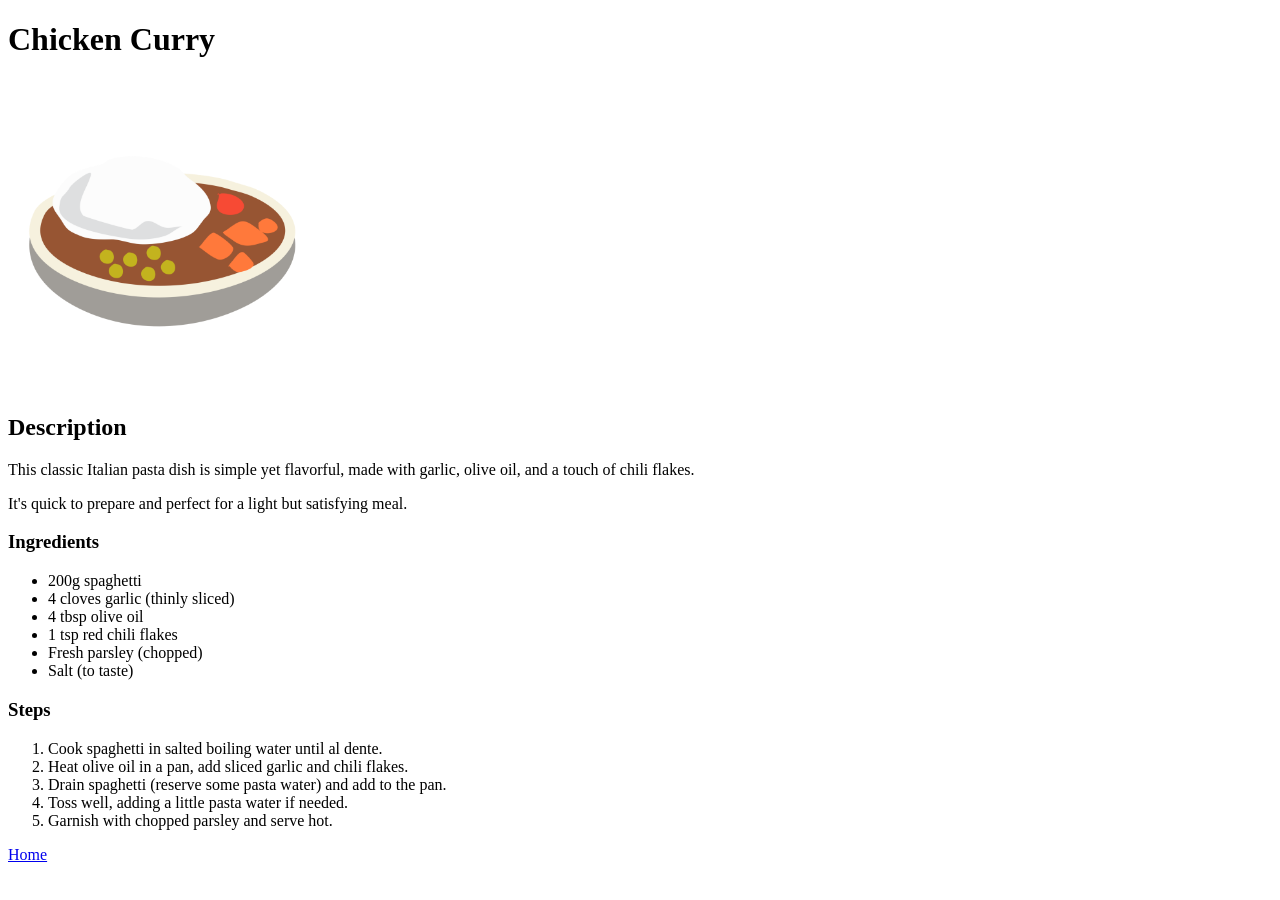
==== recipes/chicken_curry.html @ b69e0784 "Complete chicken curry page" ====
<!DOCTYPE html>
<html lang="en">
<head>
    <meta charset="UTF-8">
    <meta name="viewport" content="width=device-width, initial-scale=1.0">
    <title>Chicken Curry</title>
</head>
<body>
    
    <h1>Chicken Curry</h1>
    
    <img src="../images/Curry-PNG.png" alt="'Chicken Curry" width="310">
    
    <h2>Description</h2>
    
    <p>This classic Italian pasta dish is simple yet flavorful, made with garlic, olive oil, and a touch of chili flakes.</p>
    <p>It's quick to prepare and perfect for a light but satisfying meal.</p> 
    
    <h3>Ingredients</h3>
    <ul>
        <li>200g spaghetti</li>
        <li>4 cloves garlic (thinly sliced)</li>
        <li>4 tbsp olive oil</li>
        <li>1 tsp red chili flakes</li>
        <li>Fresh parsley (chopped)</li>
        <li>Salt (to taste)</li>
    </ul>
    
    <h3>Steps</h3>
    <ol>
        <li>Cook spaghetti in salted boiling water until al dente.</li>
        <li>Heat olive oil in a pan, add sliced garlic and chili flakes.</li>
        <li>Drain spaghetti (reserve some pasta water) and add to the pan.</li>
        <li>Toss well, adding a little pasta water if needed.</li>
        <li>Garnish with chopped parsley and serve hot.</li>
    </ol>

    <a href="../index.html">Home</a>
</body>
</html>
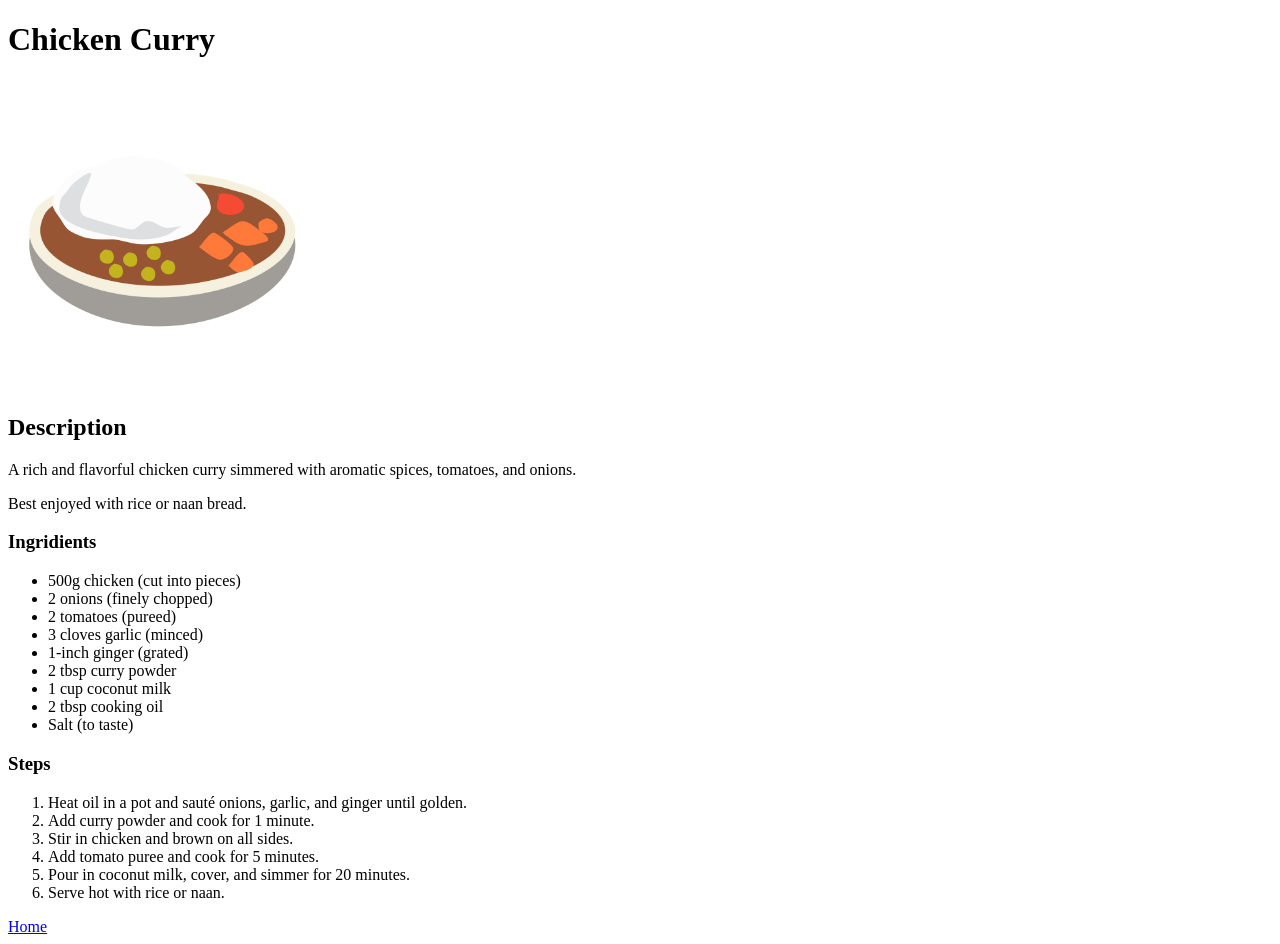
==== commit 0bd3174a: "Fix choclate_chip_cookies.html, Complete other recipes Greek salad was accidentally coded into chocl" ====
--- a/recipes/chicken_curry.html
+++ b/recipes/chicken_curry.html
@@ -6,35 +6,35 @@
     <title>Chicken Curry</title>
 </head>
 <body>
-    
     <h1>Chicken Curry</h1>
-    
-    <img src="../images/Curry-PNG.png" alt="'Chicken Curry" width="310">
-    
+    <img src="../images/Curry-PNG.png" alt="Chicken Curry" width="310">
+
     <h2>Description</h2>
-    
-    <p>This classic Italian pasta dish is simple yet flavorful, made with garlic, olive oil, and a touch of chili flakes.</p>
-    <p>It's quick to prepare and perfect for a light but satisfying meal.</p> 
-    
-    <h3>Ingredients</h3>
+    <p>A rich and flavorful chicken curry simmered with aromatic spices, tomatoes, and onions.</p>
+    <p>Best enjoyed with rice or naan bread.</p>
+
+    <h3>Ingridients</h3>
     <ul>
-        <li>200g spaghetti</li>
-        <li>4 cloves garlic (thinly sliced)</li>
-        <li>4 tbsp olive oil</li>
-        <li>1 tsp red chili flakes</li>
-        <li>Fresh parsley (chopped)</li>
+        <li>500g chicken (cut into pieces)</li>
+        <li>2 onions (finely chopped)</li>
+        <li>2 tomatoes (pureed)</li>
+        <li>3 cloves garlic (minced)</li>
+        <li>1-inch ginger (grated)</li>
+        <li>2 tbsp curry powder</li>
+        <li>1 cup coconut milk</li>
+        <li>2 tbsp cooking oil</li>
         <li>Salt (to taste)</li>
     </ul>
-    
+
     <h3>Steps</h3>
     <ol>
-        <li>Cook spaghetti in salted boiling water until al dente.</li>
-        <li>Heat olive oil in a pan, add sliced garlic and chili flakes.</li>
-        <li>Drain spaghetti (reserve some pasta water) and add to the pan.</li>
-        <li>Toss well, adding a little pasta water if needed.</li>
-        <li>Garnish with chopped parsley and serve hot.</li>
+        <li>Heat oil in a pot and sauté onions, garlic, and ginger until golden.</li>
+        <li>Add curry powder and cook for 1 minute.</li>
+        <li>Stir in chicken and brown on all sides.</li>
+        <li>Add tomato puree and cook for 5 minutes.</li>
+        <li>Pour in coconut milk, cover, and simmer for 20 minutes.</li>
+        <li>Serve hot with rice or naan.</li>
     </ol>
-
     <a href="../index.html">Home</a>
 </body>
 </html>
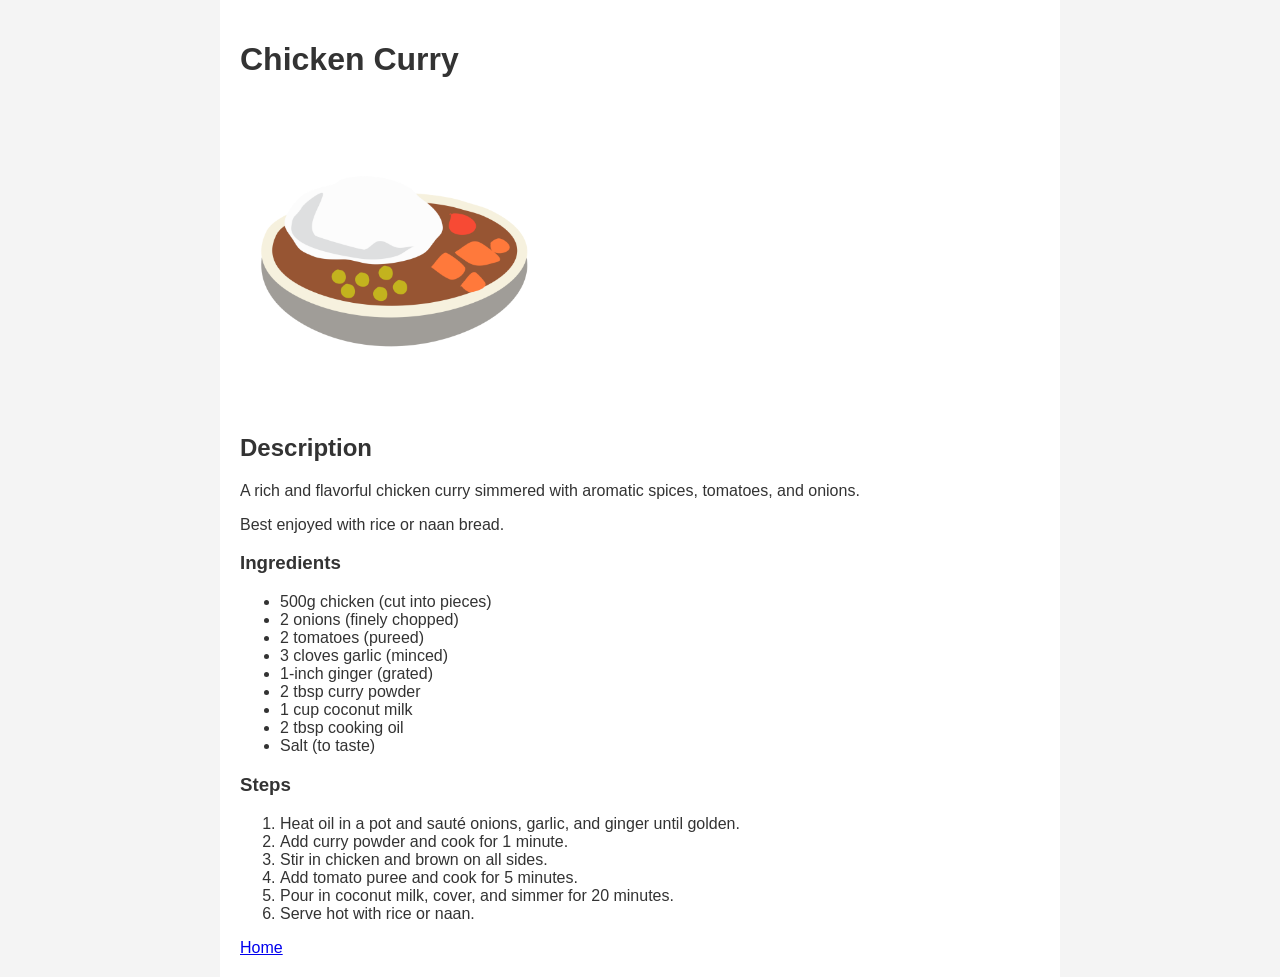
==== commit 51b9c76b: "modify website recipe html" ====
--- a/recipes/chicken_curry.html
+++ b/recipes/chicken_curry.html
@@ -4,37 +4,46 @@
     <meta charset="UTF-8">
     <meta name="viewport" content="width=device-width, initial-scale=1.0">
     <title>Chicken Curry</title>
+    <link rel="stylesheet" href="../styles.css">
 </head>
 <body>
-    <h1>Chicken Curry</h1>
-    <img src="../images/Curry-PNG.png" alt="Chicken Curry" width="310">
+    <div class="container">
+        <h1 class="recipe-title">Chicken Curry</h1>
+        <img class="recipe-image" src="../images/Curry-PNG.png" alt="Chicken Curry" width="310">
 
-    <h2>Description</h2>
-    <p>A rich and flavorful chicken curry simmered with aromatic spices, tomatoes, and onions.</p>
-    <p>Best enjoyed with rice or naan bread.</p>
+        <div class="recipe-description">
+            <h2>Description</h2>
+            <p>A rich and flavorful chicken curry simmered with aromatic spices, tomatoes, and onions.</p>
+            <p>Best enjoyed with rice or naan bread.</p>
+        </div>
 
-    <h3>Ingridients</h3>
-    <ul>
-        <li>500g chicken (cut into pieces)</li>
-        <li>2 onions (finely chopped)</li>
-        <li>2 tomatoes (pureed)</li>
-        <li>3 cloves garlic (minced)</li>
-        <li>1-inch ginger (grated)</li>
-        <li>2 tbsp curry powder</li>
-        <li>1 cup coconut milk</li>
-        <li>2 tbsp cooking oil</li>
-        <li>Salt (to taste)</li>
-    </ul>
+        <div class="recipe-ingredients">
+            <h3>Ingredients</h3>
+            <ul>
+                <li>500g chicken (cut into pieces)</li>
+                <li>2 onions (finely chopped)</li>
+                <li>2 tomatoes (pureed)</li>
+                <li>3 cloves garlic (minced)</li>
+                <li>1-inch ginger (grated)</li>
+                <li>2 tbsp curry powder</li>
+                <li>1 cup coconut milk</li>
+                <li>2 tbsp cooking oil</li>
+                <li>Salt (to taste)</li>
+            </ul>
+        </div>
 
-    <h3>Steps</h3>
-    <ol>
-        <li>Heat oil in a pot and sauté onions, garlic, and ginger until golden.</li>
-        <li>Add curry powder and cook for 1 minute.</li>
-        <li>Stir in chicken and brown on all sides.</li>
-        <li>Add tomato puree and cook for 5 minutes.</li>
-        <li>Pour in coconut milk, cover, and simmer for 20 minutes.</li>
-        <li>Serve hot with rice or naan.</li>
-    </ol>
-    <a href="../index.html">Home</a>
+        <div class="recipe-steps">
+            <h3>Steps</h3>
+            <ol>
+                <li>Heat oil in a pot and sauté onions, garlic, and ginger until golden.</li>
+                <li>Add curry powder and cook for 1 minute.</li>
+                <li>Stir in chicken and brown on all sides.</li>
+                <li>Add tomato puree and cook for 5 minutes.</li>
+                <li>Pour in coconut milk, cover, and simmer for 20 minutes.</li>
+                <li>Serve hot with rice or naan.</li>
+            </ol>
+        </div>
+        <a class="back-link" href="../index.html">Home</a>
+    </div>
 </body>
 </html>
--- a/styles.css
+++ b/styles.css
@@ -0,0 +1,45 @@
+body {
+    font-family: Arial, sans-serif;
+    background-color: #f4f4f4;
+    color: #333;
+    margin: 0;
+    padding: 0;
+}
+
+.container {
+    max-width: 800px;
+    margin: 0 auto;
+    padding: 20px;
+    background-color: white;
+}
+
+.title {
+    font-size: 2.5em;
+    color: #2c3e50;
+    text-align: center;
+    margin-bottom: 30px;
+    padding: 10px 0;
+}
+
+.recipe-list {
+    list-style-type: none;
+    padding: 0px;
+    margin: 0;
+}
+
+.recipe-list li {
+    margin-bottom: 10px;
+    padding: 10px;
+    border: 1px solid #ddd;
+    background-color: #fafafa;
+}
+
+.recipe-list a {
+    text-decoration: none;
+    color: #3498db;
+    font-weight: bold;
+}
+
+.recipe-list a:hover {
+    color: #2980b9;
+}
